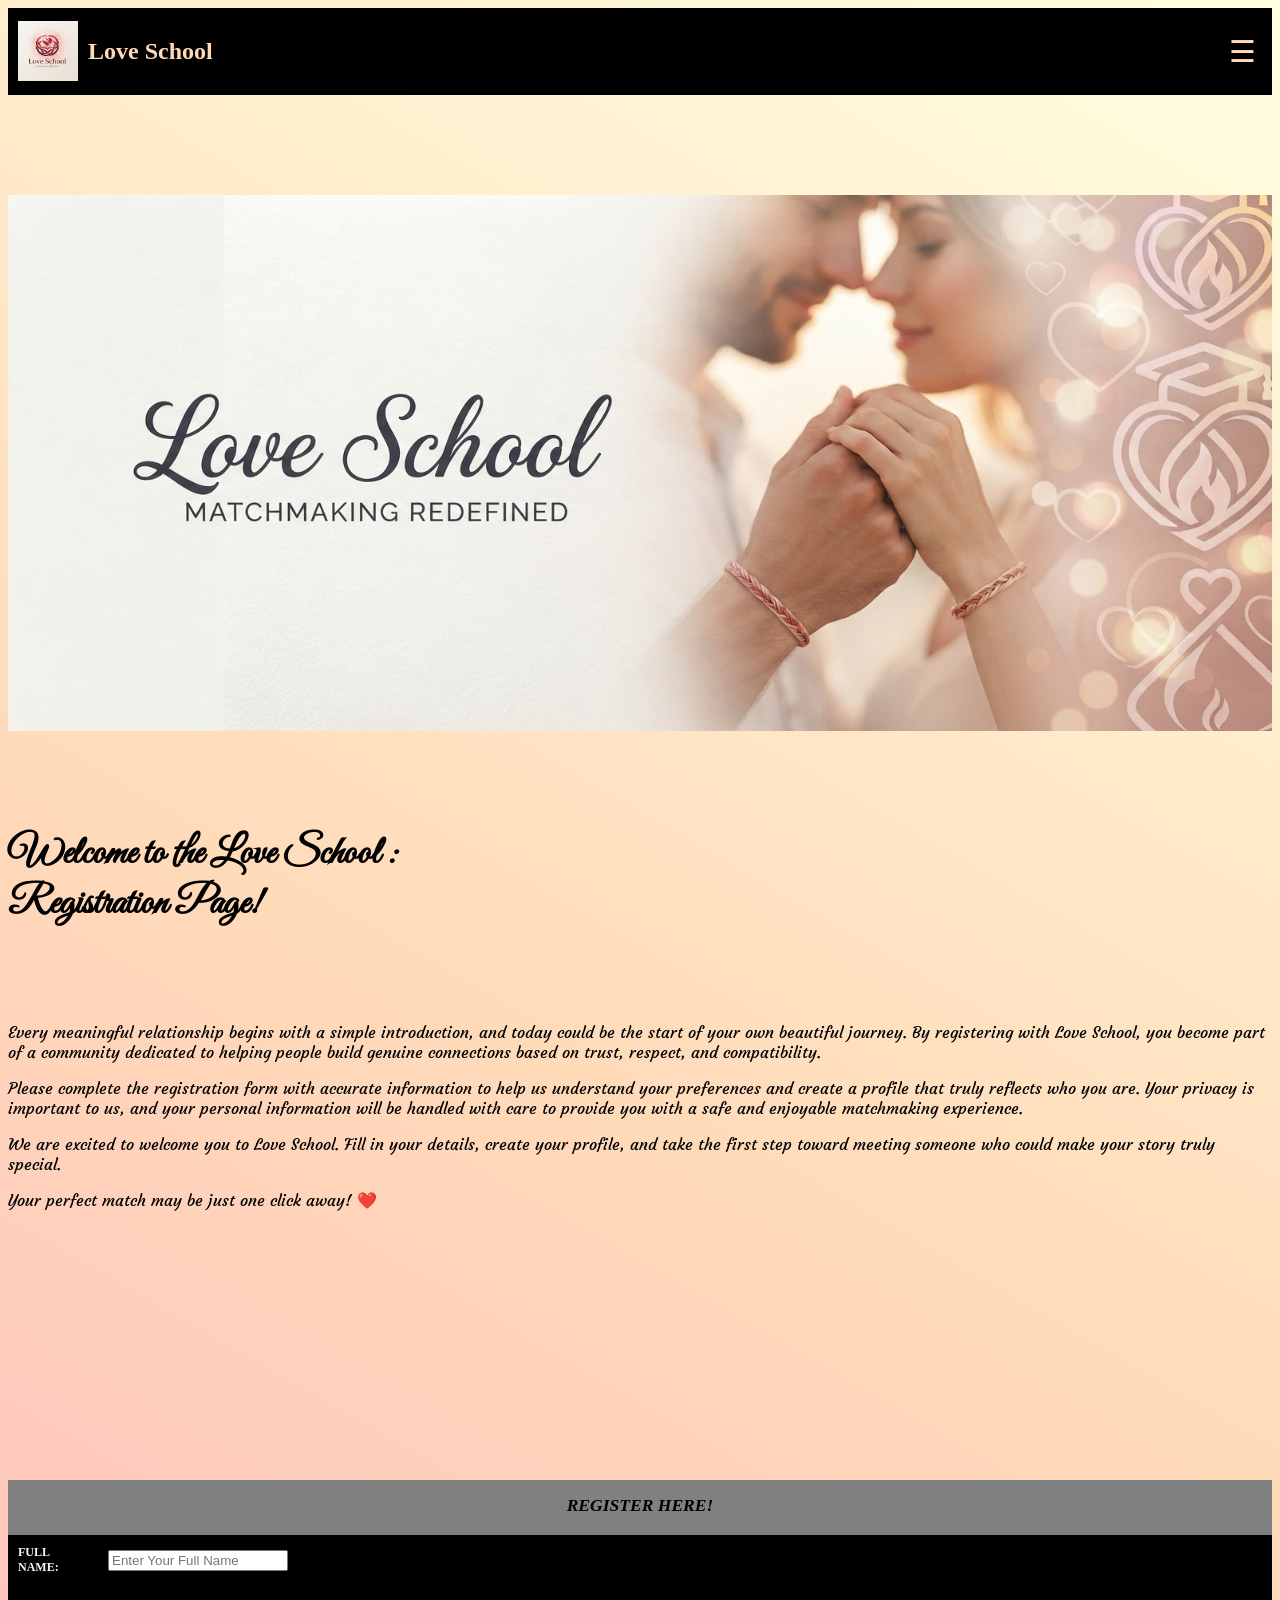
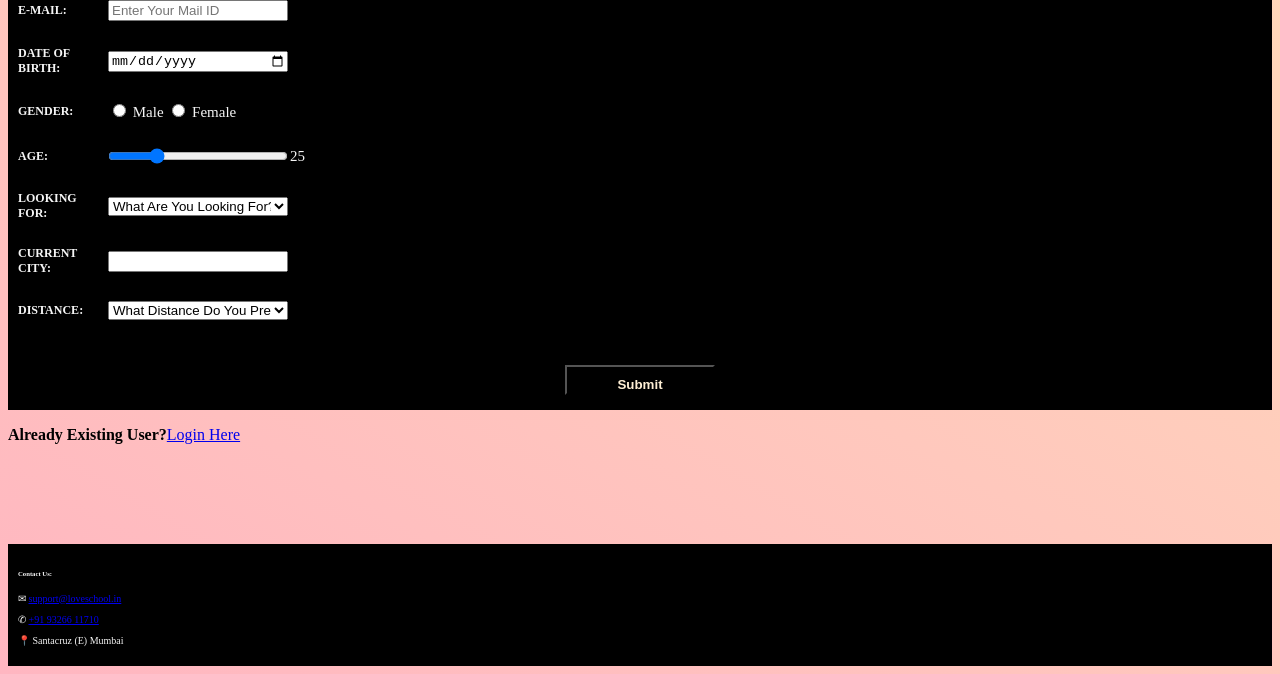
==== index.html @ 341e8739 "Update YouTube embed link format" ====
<!DOCTYPE html>

<html>
<head>
  <meta name="viewport" content="width=device-width, initial-scale=1.0">
  <link rel="stylesheet" href="style.css"/>
  <link href="https://fonts.googleapis.com/css2?family=Great+Vibes&display=swap" rel="stylesheet">
  <link href="https://fonts.googleapis.com/css2?family=Courgette&display=swap" rel="stylesheet">
  <title>Registration</title>
</head>
<body>
  <header class="header">
    <img src="images/ls_logo.png" class="logo" alt="Love School Logo"  />
    <h2 class="title">Love School</h2>
     <button type="button" class="menu-btn">&#9776;</button>
  </header>
  <img src="images/ls_banner.png" class="banner" alt="Love School Banner"  />
  <div class="reg-head">
    <h6>Welcome to the Love School :<br>Registration Page!</h6>
  </div>
  <div class="reg-dscr">
    <p>Every meaningful relationship begins with a simple introduction, and today could be the start of your own beautiful journey. By registering with Love School, you become part of a community dedicated to helping people build genuine connections based on trust, respect, and compatibility.</p>
    <p>Please complete the registration form with accurate information to help us understand your preferences and create a profile that truly reflects who you are. Your privacy is important to us, and your personal information will be handled with care to provide you with a safe and enjoyable matchmaking experience.</p>
    <p>We are excited to welcome you to Love School. Fill in your details, create your profile, and take the first step toward meeting someone who could make your story truly special.</p>
    <p>Your perfect match may be just one click away! ❤️</p>
  </div>
  <embed src="https://www.youtube.com/Y24gOHlHtfA". />
  <form class="register" action="Register-2.html">
    <div class="form-header">
      <h3>REGISTER HERE!</h3>
    </div>
    <div class="row">
      <label for="name"><strong>FULL NAME:</strong></label>
      <input type="text" id="name" name="Full_Name" placeholder="Enter Your Full Name" required="">
    </div>
    <div class="row">
      <label for="email"><strong>E-MAIL:</strong></label>
      <input type="email" id="email" name="Email" placeholder="Enter Your Mail ID" required="">
    </div>
    <div class="row">
      <label for="dob"><strong>DATE OF BIRTH:</strong></label>
      <input type="date" id="dob" name="dob" placeholder="Select Date of Birth" required="">
    </div>
    <div class="row">
      <label><strong>GENDER:</strong></label>
      <span class="gender-options">
        <input type="radio" id="male" name="gender" value="male" required="">
      <label for="male">Male</label>
      <input type="radio" id="female" name="gender" value="female">
      <label for="female">Female</label>
      </span>
    </div>
    <div class="row">
      <label for="age"><strong>AGE:</strong></label>
      <input type="range" min="0" max="100" value="25"
       oninput="valueDisplay.textContent=this.value">
      <span id="valueDisplay">25</span>
    </div>
    <div class="row">
      <label for="looking"><strong>LOOKING FOR:</strong></label>
      <select id="looking" name="looking" required="">
        <option value="" selected disabled hidden="">What Are You Looking For?</option>
        <option value="Hangout">Hangout With Friends</option>
        <option value="Dating">Dating</option>
        <option value="Short Term">Short Term Relationship</option>
        <option value="Long Term">Long Term Relationship</option>
        <option value="Situationship">Situationship</option>
      </select>
    </div>
    <div class="row">
      <label for="city"><strong>CURRENT CITY:</strong></label>
      <input type="text" list="cities" id="city" name="city" required="">
      <datalist id="cities">
        <option value="Mumbai City">Mumbai City</option>
        <option value="Mumbai Suburban">Mumbai Suburban</option>
        <option value="Pune">Pune</option>
        <option value="Nashik">Nashik</option>
        <option value="Nanded">Nanded</option>
        <option value="Nagpur">Nagpur</option>
        <option value="Surat">Surat</option>
        <option value="Ahmedabad">Ahmedabad</option>
        <option value="Jaipur">Jaipur</option>
        <option value="Lucknow">Lucknow</option>
        <option value="Varanasi">Varanasi</option>
        <option value="Delhi">Delhi</option>
        <option value="Chandigarh">Chandigarh</option>
        <option value="Kolkata">Kolkata</option>
        <option value="Hyderabad">Hyderabad</option>
        <option value="Vizag">Vizag</option>
        <option value="Goa">Goa</option>
        <option value="Bangalore">Bangalore</option>
        <option value="Chennai">Chennai</option>
      </datalist>
    </div>
    <div class="row">
      <label for="distance"><strong>DISTANCE:</strong></label>
      <select id="distance" name="distance" required="">
        <option value="" selected="" disabled="" hidden="">What Distance Do You Prefer</option>
        <option value="Same City">Same City</option>
        <option value="Same State">Same State</option>
        <option value="Within India">Within India</option>
        <option value="Anywhere">Anywhere</option>
      </select>
    </div>
    <input type="submit" class="sbmt-dtl" value="Submit">
  </form>
  <p class="login-rdr"><strong>Already Existing User?</strong><span><a href="login.html">Login Here</a></span></p>
  <footer class="footer">
    <h6>Contact Us:</h6>
    <p>✉︎ <a href="mailto:support@loveschool.in">support@loveschool.in</a></p>
    <p>✆ <a href="tel:+919326611710">+91 93266 11710</a></p>
    <p>📍 Santacruz (E) Mumbai</p>
  </footer>
</body>
      </html>
---- style.css ----
html, body {
    background: linear-gradient(30deg, lightpink, peachpuff, lightyellow);
    background-repeat: no-repeat; 
    min-height: 100vh;
}
header {
    display: flex;
    align-items: center;
    width: 100%;
    box-sizing: border-box;
    background: black;
    padding: 10px;
    color: peachpuff;
}

.logo {
    width: 60px;
    vertical-align: middle;
}

.title {
    display: inline;
    vertical-align: middle;
    margin-left: 10px;
}
.menu-btn {
    margin-left: auto;
    background: none;
    border: none;
    color: peachpuff;
    font-size: 30px;
    cursor: pointer;
}
.banner {
    width: 100%;
    height: 100%;
    margin-top: 100px;
}
.reg-head {
  font-family: "Great Vibes", cursive;
    font-size: 60px;
    font-weight: 400;
}
.reg-dscr {
  font-family: "Courgette", cursive;
}
.register {
    display: flex;
    flex-direction: column;
    background-color: black;
    color: whitesmoke;
    font-size: 15px;
    margin-top: 100px;
}
.form-header {
    text-align: center;
    background: grey;
    height: 50px;
    color: black;
    font-weight: bolder;
    font-style: italic;
    font-family: fantasy;
    display: flex;
    justify-content: center;
    align-items: center;
    padding-bottom: 5px;
}

.form-header h3 {
    margin: 0;
}
.row {
    padding-block-start: 10px;
    display: flex;
    align-items: center;
    margin-bottom: 15px;
}

.row > label {
    width: 70px;   /* Same width for every left label */
    font-weight: bold;
    padding-left: 10px;
    font-size: 12px;
}
.row input:not([type="radio"]),
.row select {
    width: 180px;
    box-sizing: border-box;
    justify-self: center;
    margin-left: 20px;
}
.gender-options {
    white-space: nowrap;
    margin-left: 20px;
}
.sbmt-dtl {
    background-color: black;
    color: papayawhip;
    width: 150px;
    height: 30px;
    font-weight: bold;
    align-self: center;
    margin-block-end: 15px;
    margin-block-start: 30px;
    padding-top: 10px;
    padding-bottom: 10px;
    padding-block-end: 10px;
    justify-items: center;
}
.login-rdr {
    justify-self: center;
}
footer {
  margin-top: 100px;
  background: black;
  color: whitesmoke;
  padding: 10px;
  font-size: 10px;
}
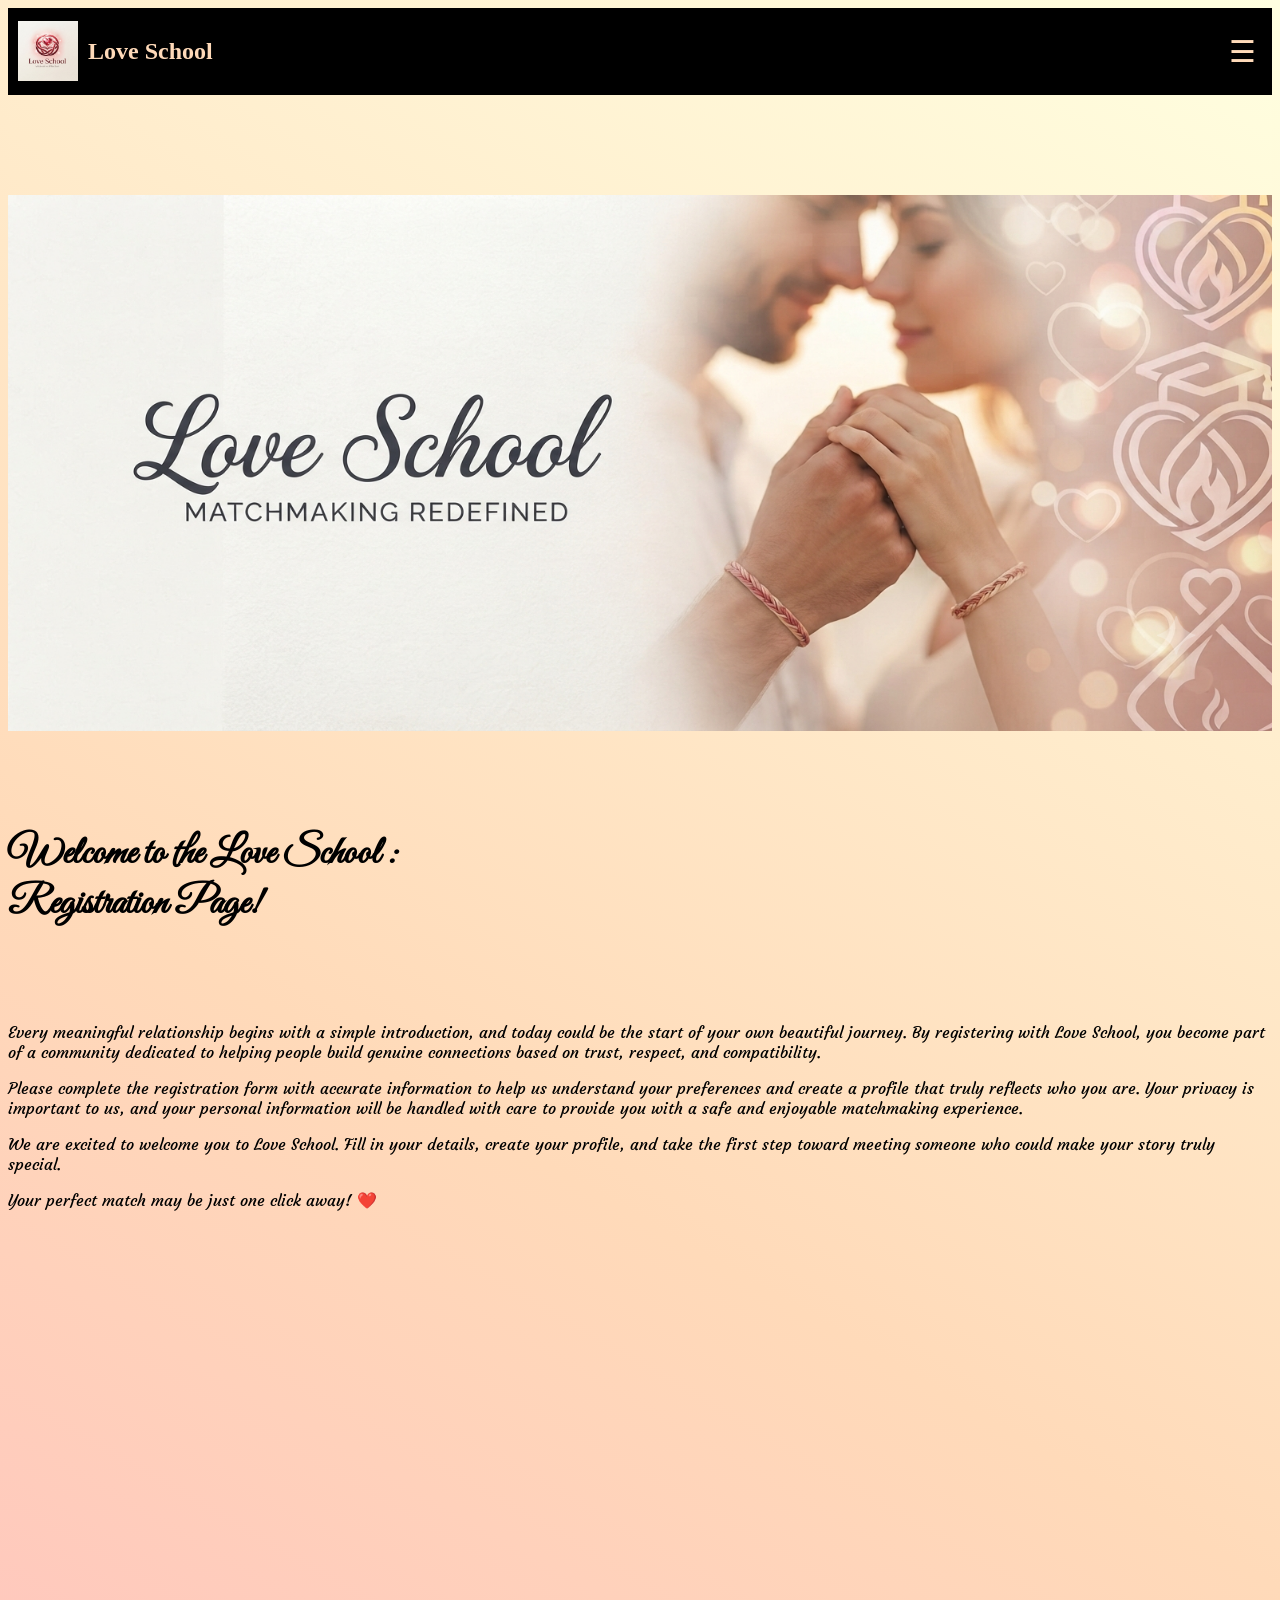
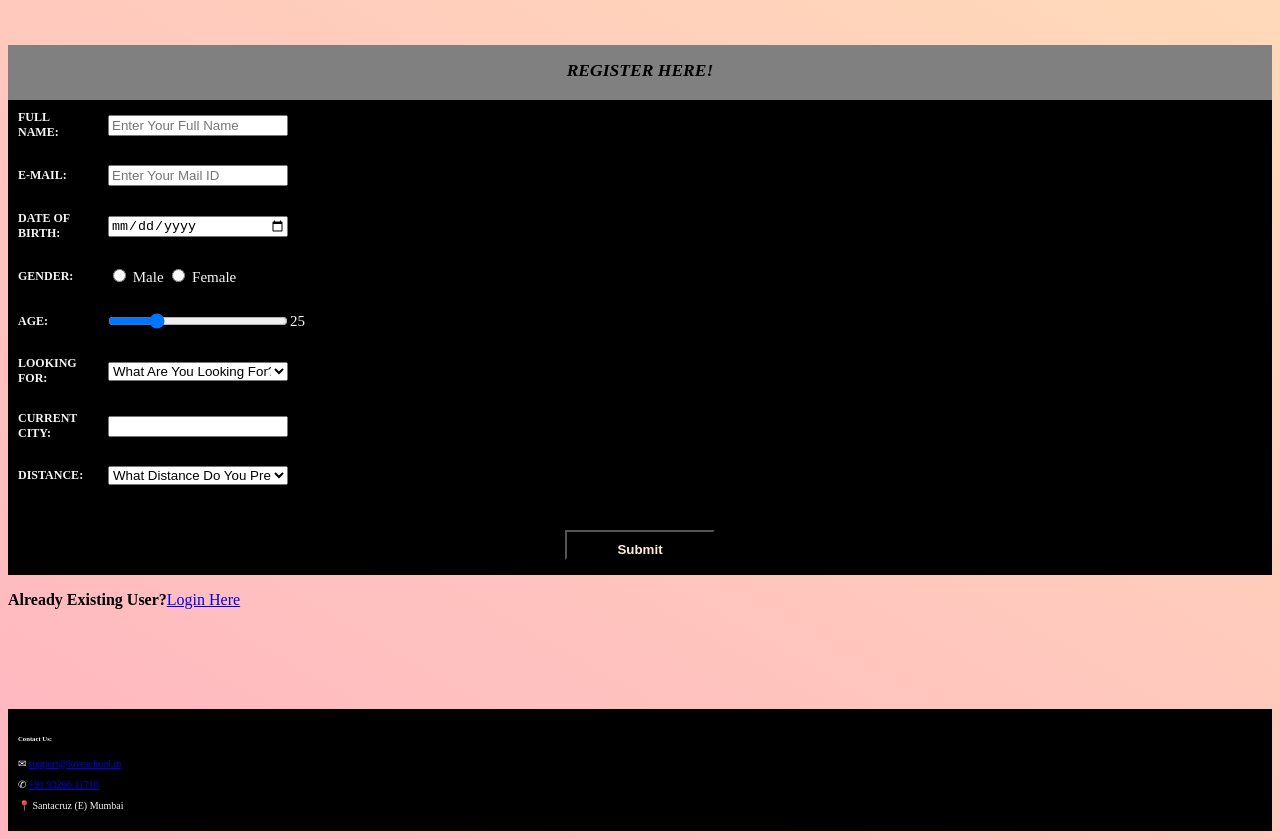
==== commit 10da8706: "Update YouTube embed link format in index.html" ====
--- a/index.html
+++ b/index.html
@@ -24,7 +24,10 @@
     <p>We are excited to welcome you to Love School. Fill in your details, create your profile, and take the first step toward meeting someone who could make your story truly special.</p>
     <p>Your perfect match may be just one click away! ❤️</p>
   </div>
-  <embed src="https://www.youtube.com/Y24gOHlHtfA". />
+  <embed
+  src="https://www.youtube.com/embed/Y24gOHlHtfA"
+  width="560"
+  height="315">
   <form class="register" action="Register-2.html">
     <div class="form-header">
       <h3>REGISTER HERE!</h3>
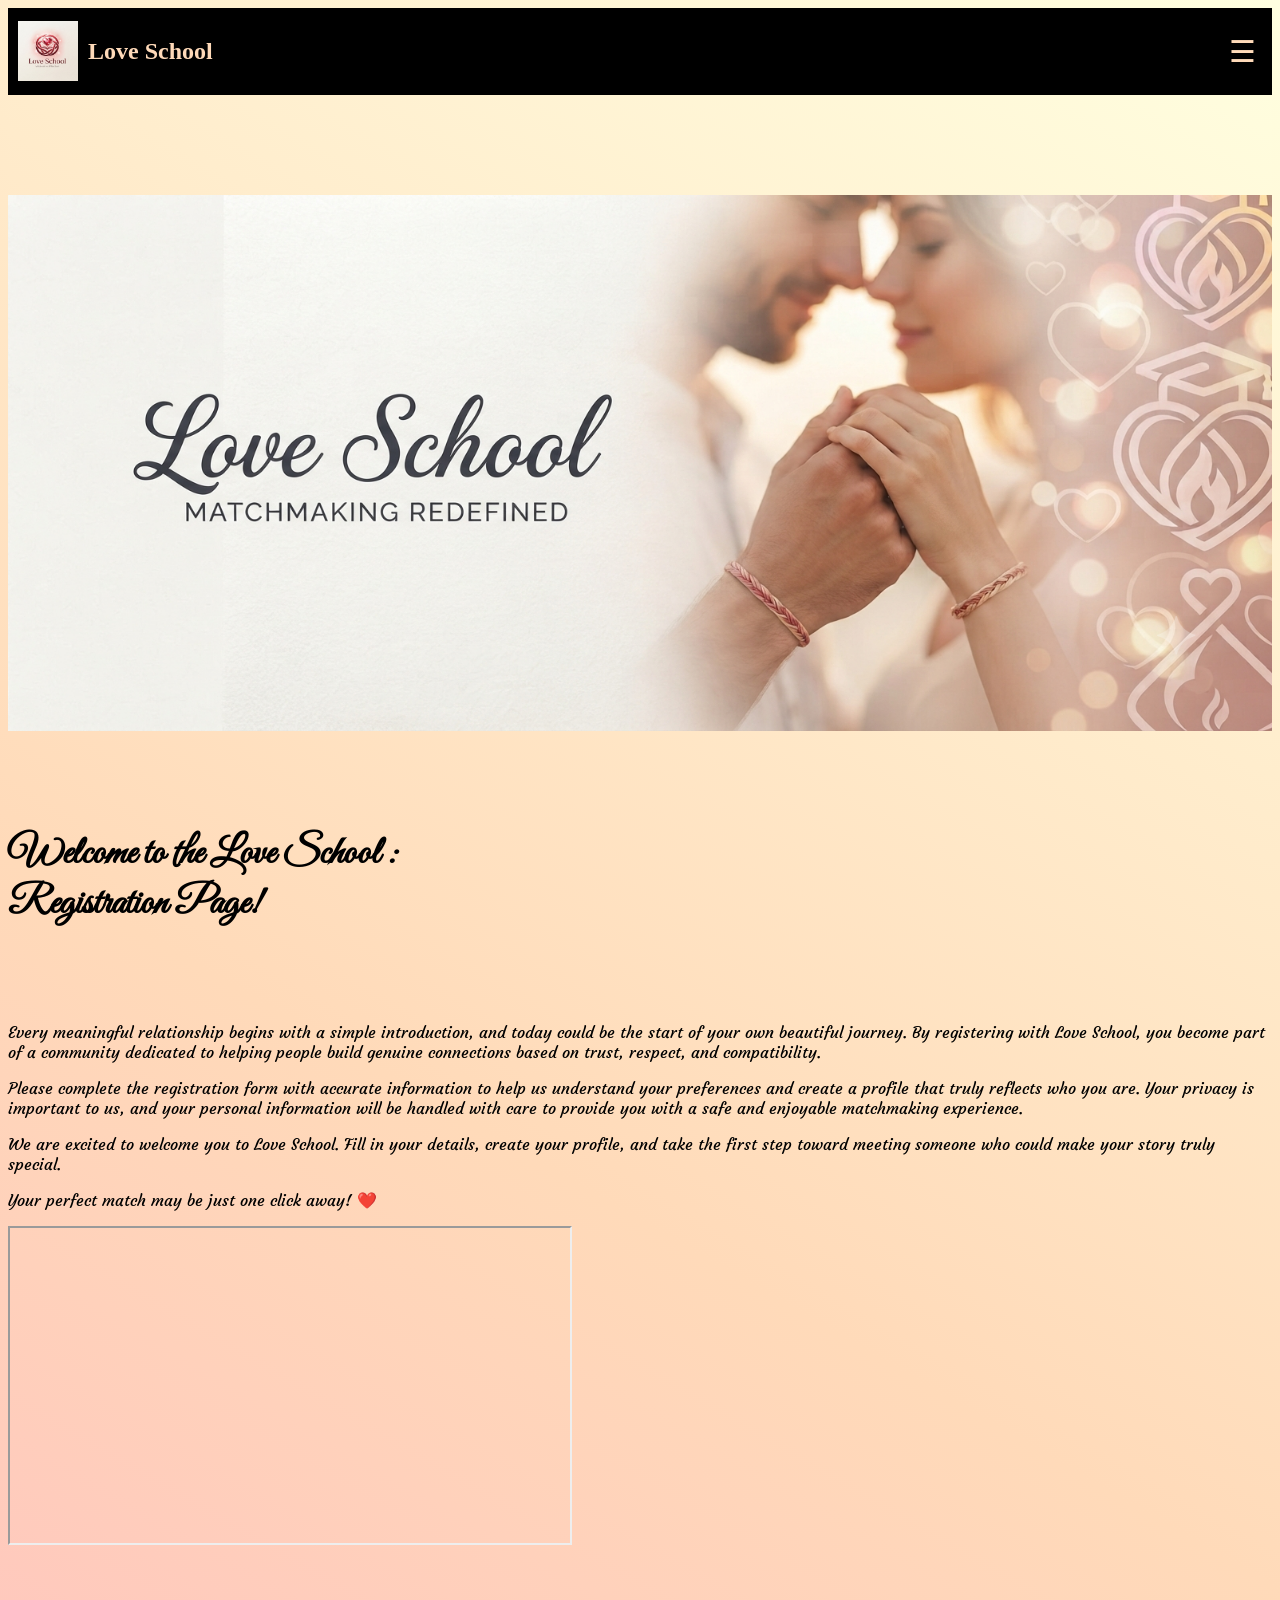
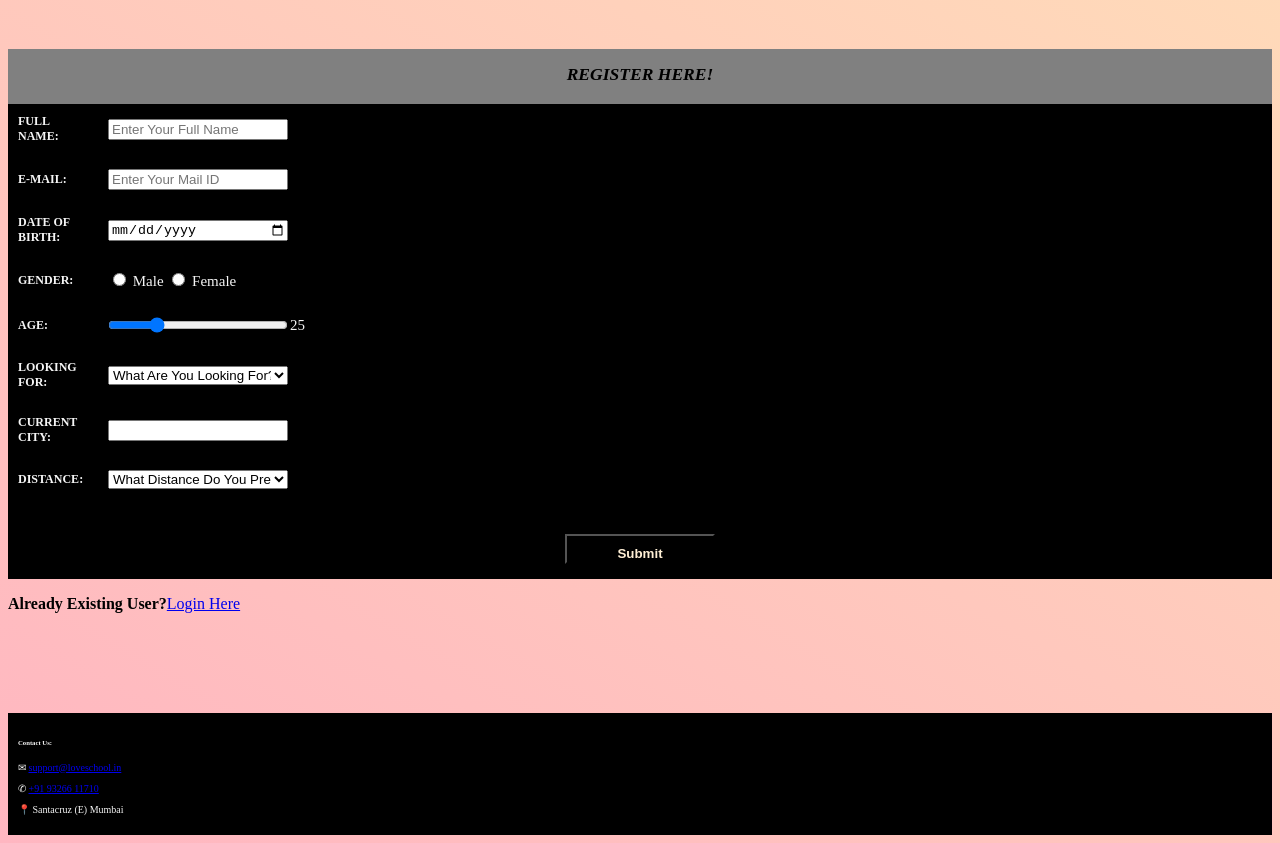
==== commit 04361b26: "Replace embed with iframe for video content" ====
--- a/index.html
+++ b/index.html
@@ -24,10 +24,12 @@
     <p>We are excited to welcome you to Love School. Fill in your details, create your profile, and take the first step toward meeting someone who could make your story truly special.</p>
     <p>Your perfect match may be just one click away! ❤️</p>
   </div>
-  <embed
+  <iframe
+  width="560"
+  height="315"
   src="https://www.youtube.com/embed/Y24gOHlHtfA"
-  width="560"
-  height="315">
+  allowfullscreen>
+</iframe>
   <form class="register" action="Register-2.html">
     <div class="form-header">
       <h3>REGISTER HERE!</h3>
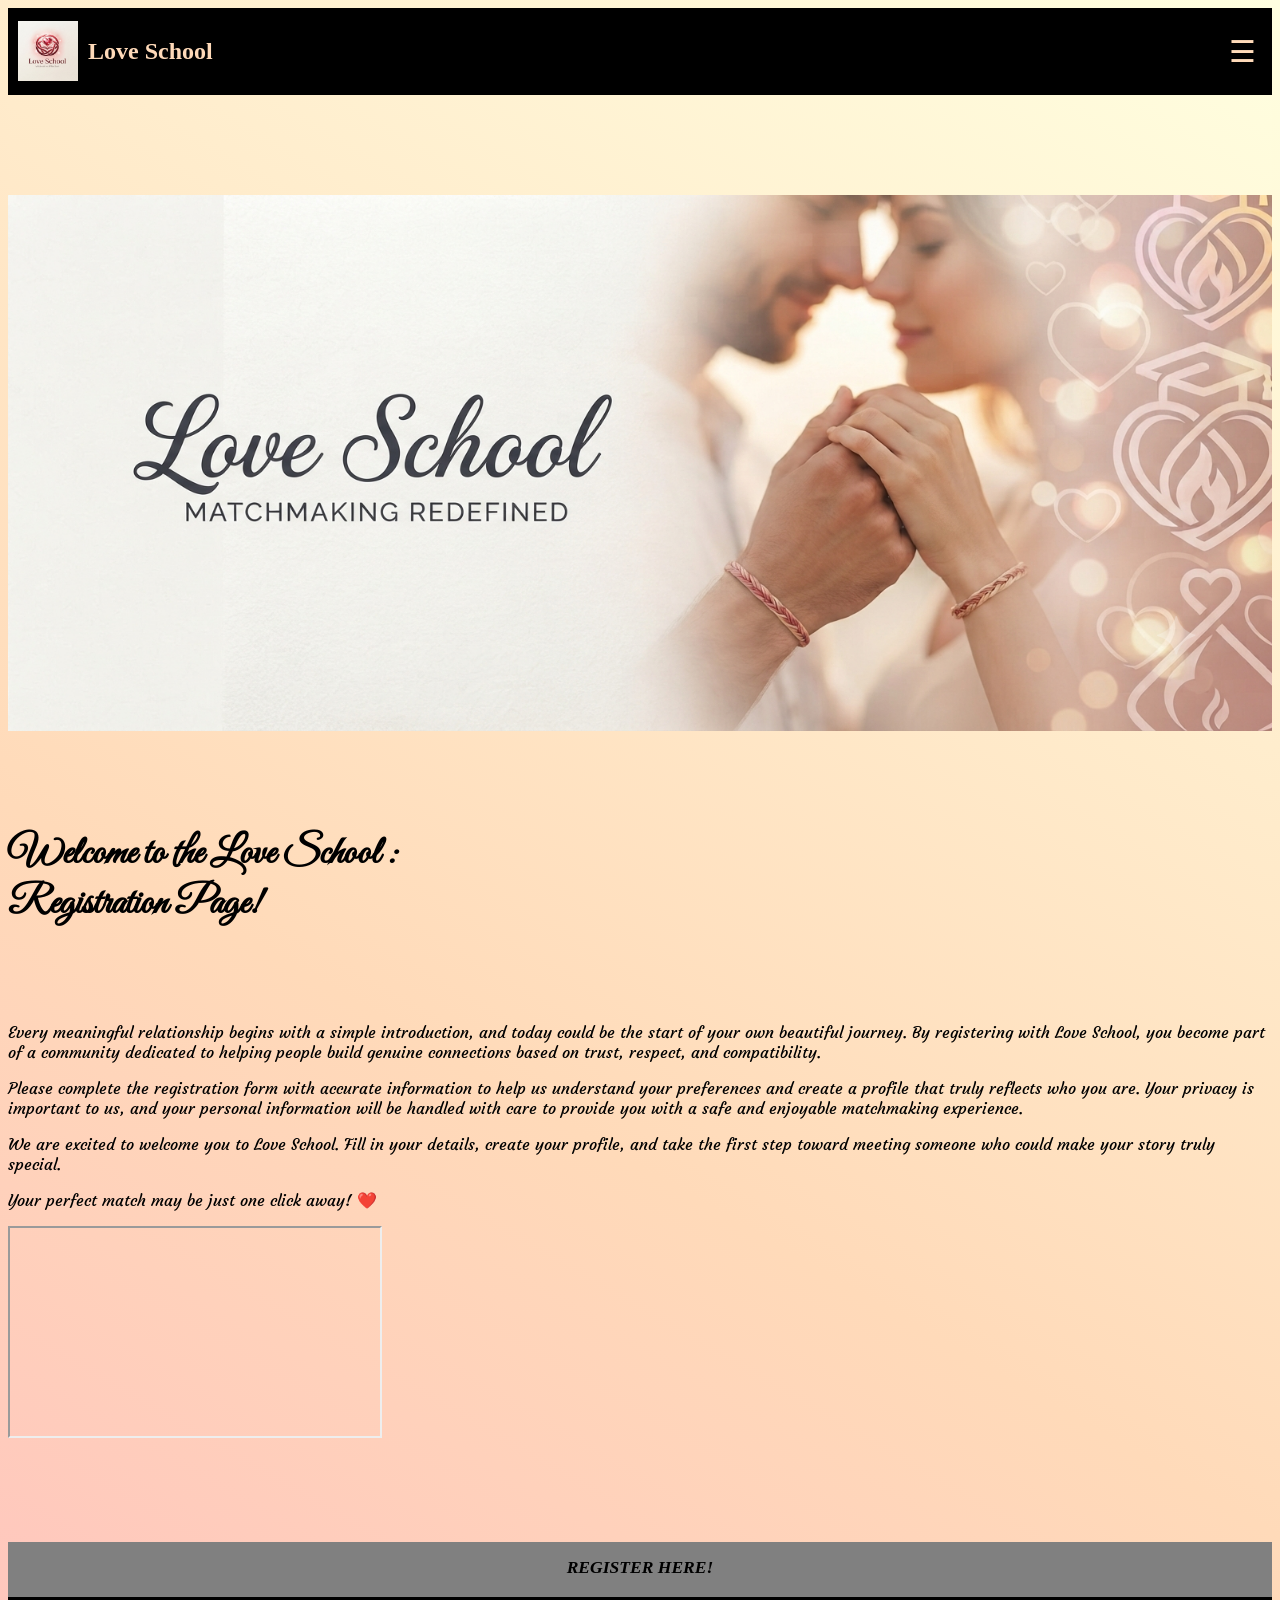
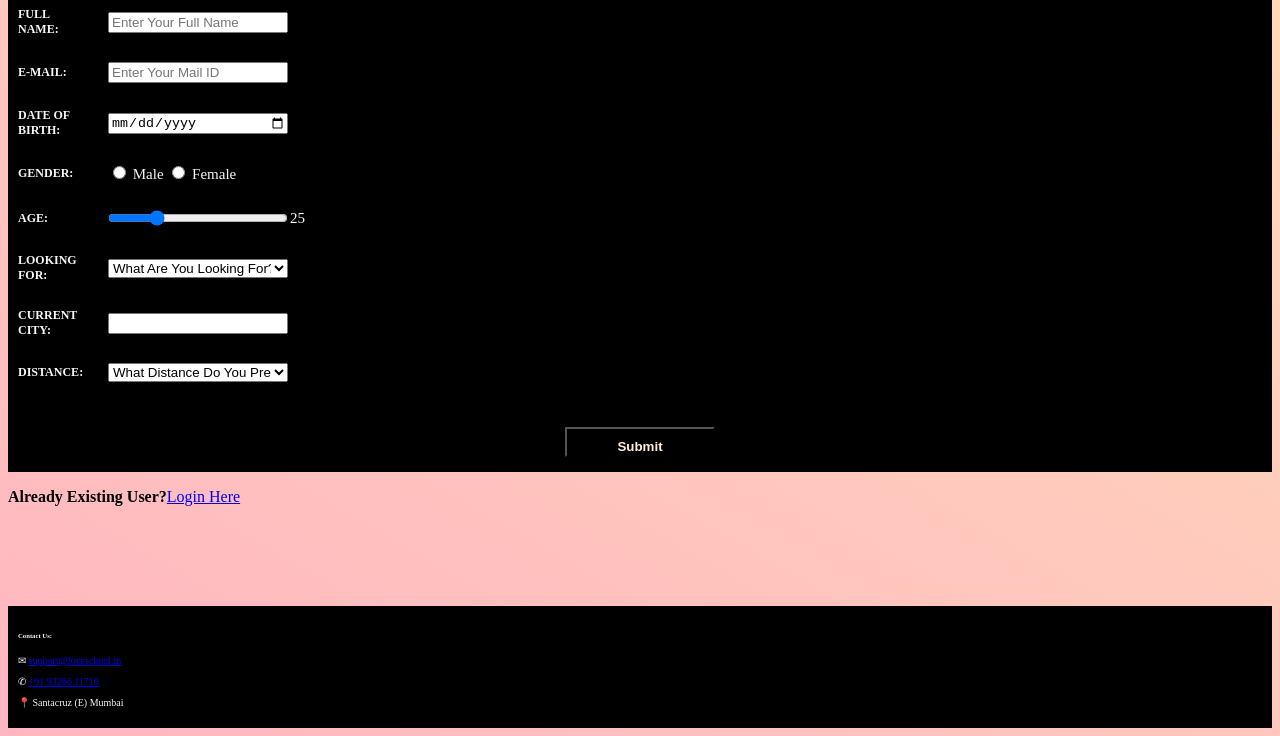
==== commit 92add766: "Adjust iframe dimensions in index.html" ====
--- a/index.html
+++ b/index.html
@@ -25,11 +25,11 @@
     <p>Your perfect match may be just one click away! ❤️</p>
   </div>
   <iframe
-  width="560"
-  height="315"
+  width="370"
+  height="208"
   src="https://www.youtube.com/embed/Y24gOHlHtfA"
   allowfullscreen>
-</iframe>
+  </iframe>
   <form class="register" action="Register-2.html">
     <div class="form-header">
       <h3>REGISTER HERE!</h3>
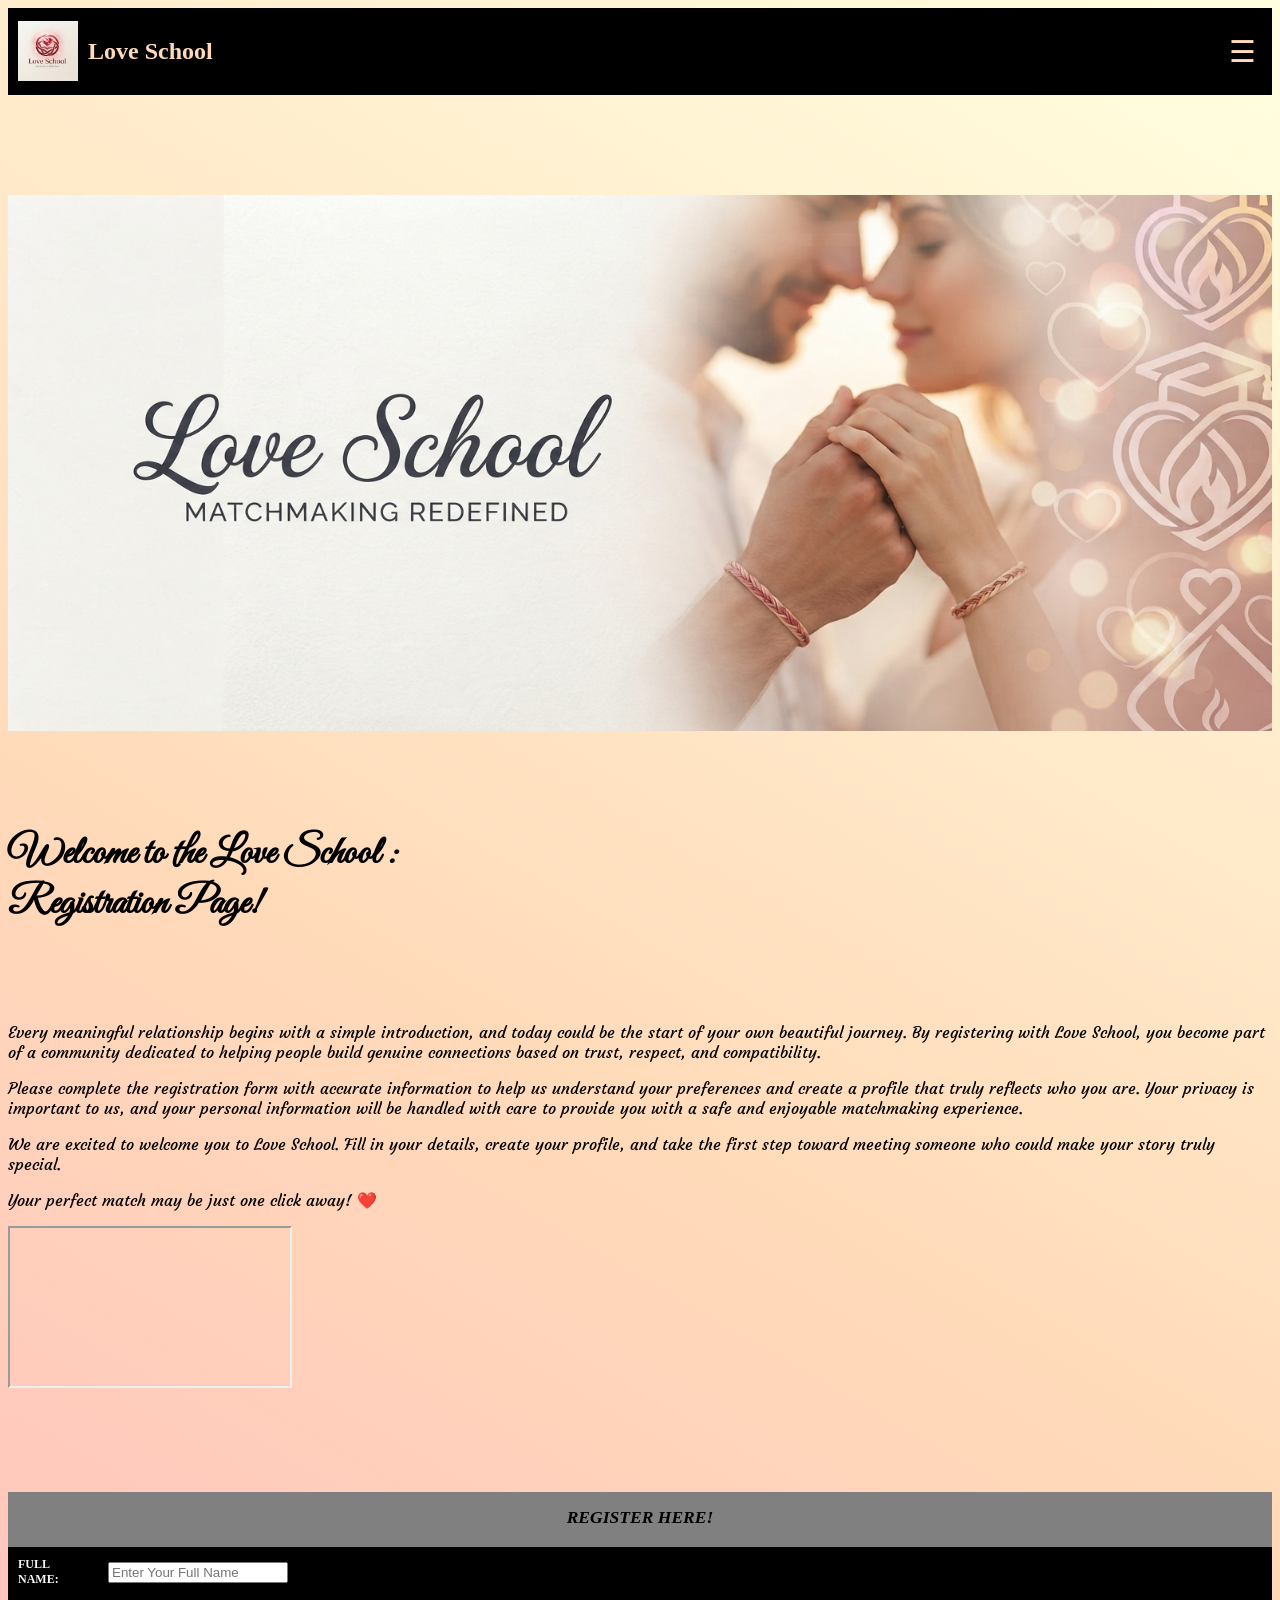
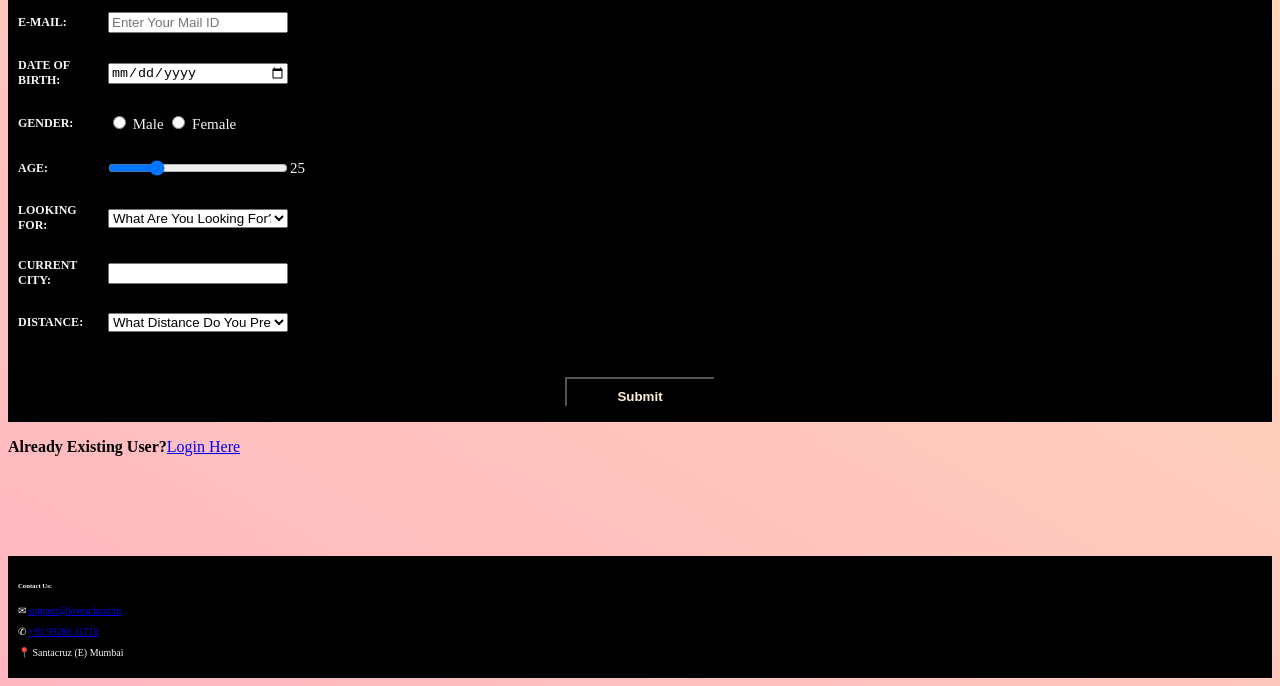
==== commit 9b174fa1: "Adjust iframe dimensions in index.html" ====
--- a/index.html
+++ b/index.html
@@ -25,8 +25,8 @@
     <p>Your perfect match may be just one click away! ❤️</p>
   </div>
   <iframe
-  width="370"
-  height="208"
+  width="280"
+  height="158"
   src="https://www.youtube.com/embed/Y24gOHlHtfA"
   allowfullscreen>
   </iframe>
